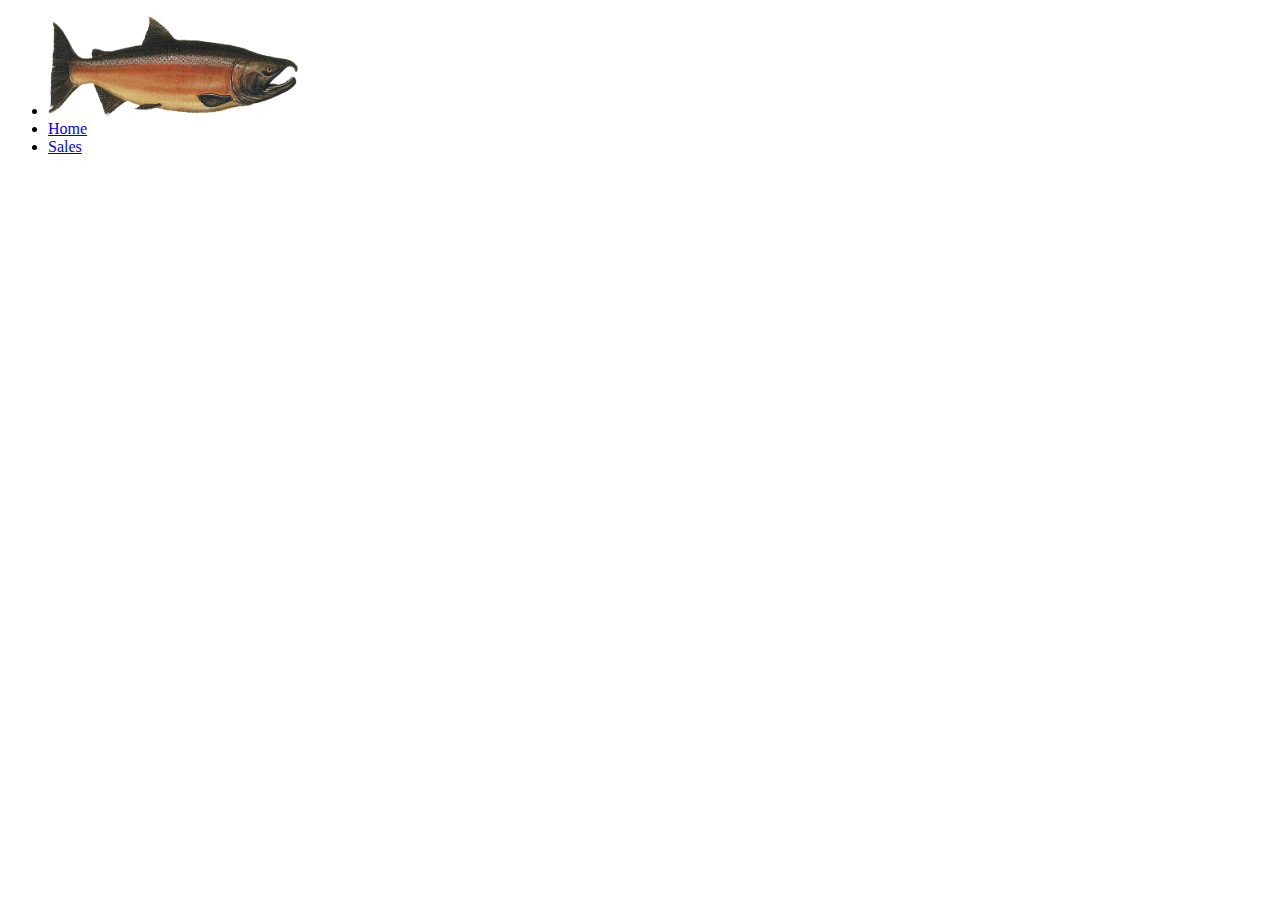
==== index.html @ a5501e28 "i added ul for each city and list for avgcookies and aadd the salmon picture" ====
<!DOCTYPE html>
<html lang="en">
<head>
    <meta charset="UTF-8">
    <meta http-equiv="X-UA-Compatible" content="IE=edge">
    <meta name="viewport" content="width=device-width, initial-scale=1.0">
    <title>Document</title>
    <!-- <link rel="stylesheet" href="./css/reset.css"> -->
    <link rel="stylesheet" href="./css/style.css">
</head>
<body>
    <header>
        <nav>
            <ul class="inline">
                <li><img src="./img/salmon.png" alt=""></li>
                <li><a href="index.html">Home</a></li>
                <li><a href="sales.html">Sales</a></li>
            </ul>
        </nav>
    </header>
    <main>

    </main>
    <footer>

    </footer>

<script src="./js/app.js"></script>
</body>
</html>
---- css/style.css ----
header nav ul li img{
    width: 250px;
    height: 100px;
}
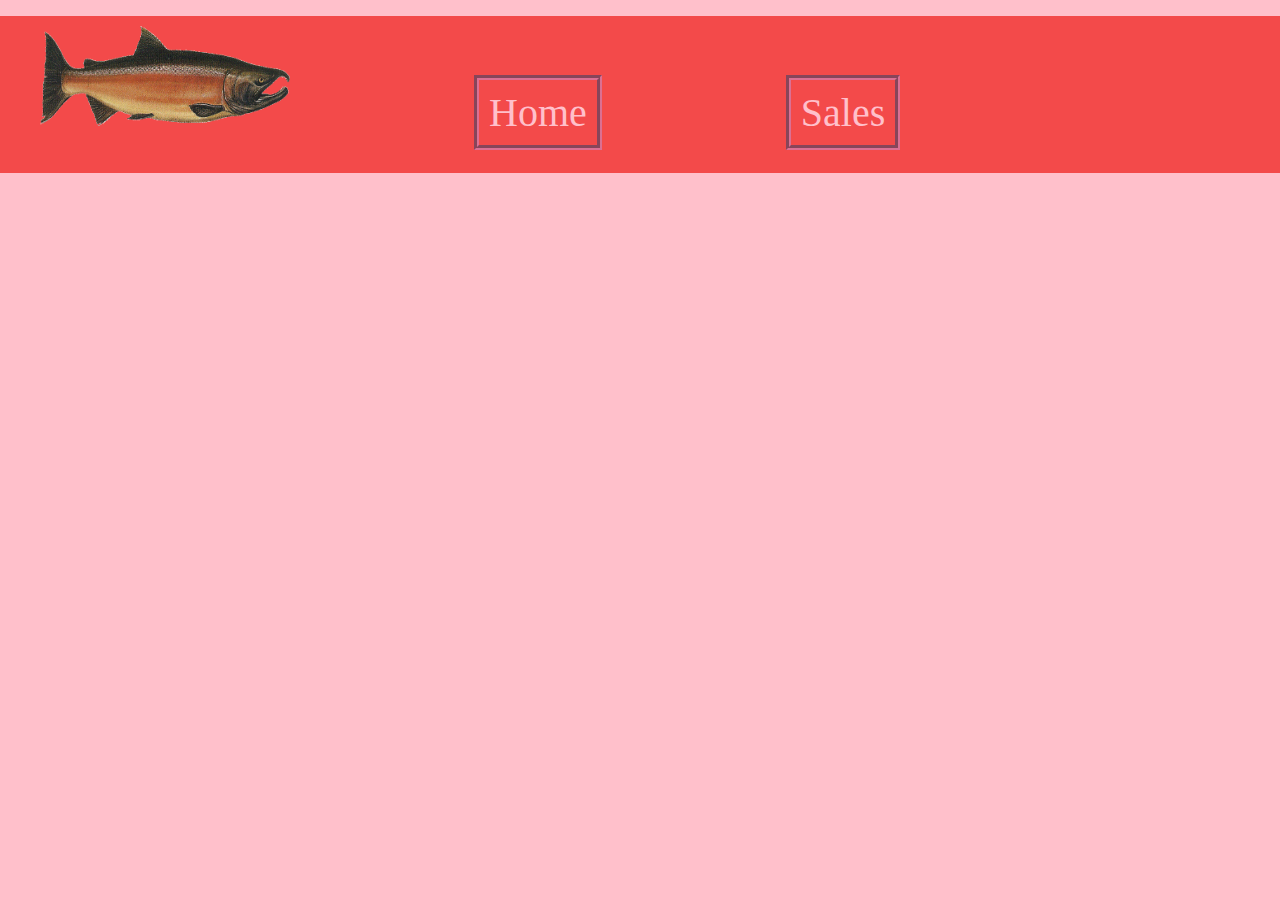
==== commit 62d3ee97: "i did the HTML5 validation" ====
--- a/index.html
+++ b/index.html
@@ -5,7 +5,7 @@
     <meta http-equiv="X-UA-Compatible" content="IE=edge">
     <meta name="viewport" content="width=device-width, initial-scale=1.0">
     <title>Document</title>
-    <!-- <link rel="stylesheet" href="./css/reset.css"> -->
+    <link rel="stylesheet" href="./css/reset.css">
     <link rel="stylesheet" href="./css/style.css">
 </head>
 <body>
--- a/css/style.css
+++ b/css/style.css
@@ -1,4 +1,74 @@
+*{
+    box-sizing: border-box;
+}
+body{
+    background-color: pink;
+}
 header nav ul li img{
     width: 250px;
     height: 100px;
+    margin-top: 10px;
+}
+
+
+nav ul li{
+    display: inline-block;
+    margin-right: 180px;
+    margin-bottom: 40px;
+}
+
+header,footer{
+    background-color: rgb(243, 74, 74);
+     margin: 0px;
+}
+main{
+    background-color: pink;
+    margin: 0px;
+    
+}
+
+th{
+    padding: 10px;
+    margin: 0px;
+    border: 1px solid rgb(243, 74, 74);
+    font-weight: bold;
+
+}
+td{
+padding: 10px;
+text-align: center;
+border: 1px solid rgb(243, 74, 74);
+
+}
+table{
+    border-collapse: collapse;
+    border: 1px solid rgb(243, 74, 74);
+    margin: 0px;
+    width: 100%;
+}
+
+a:link {
+    text-decoration: none;
+    color: pink;
+    font-size: 40px;
+    border:5px groove palevioletred;
+    padding: 10px;
+
+  }
+a:visited {
+    text-decoration: none;
+    color: pink;
+    font-size: 40px;
+    border: 5px groove palevioletred;
+    padding: 10px;
+
+  }
+  input:valid{
+    border: 1.5px double rgb(200, 24, 24)  ;
+
+}
+
+input:invalid{
+    border: 1.5px double rgb(200, 24, 24) ;
+
 }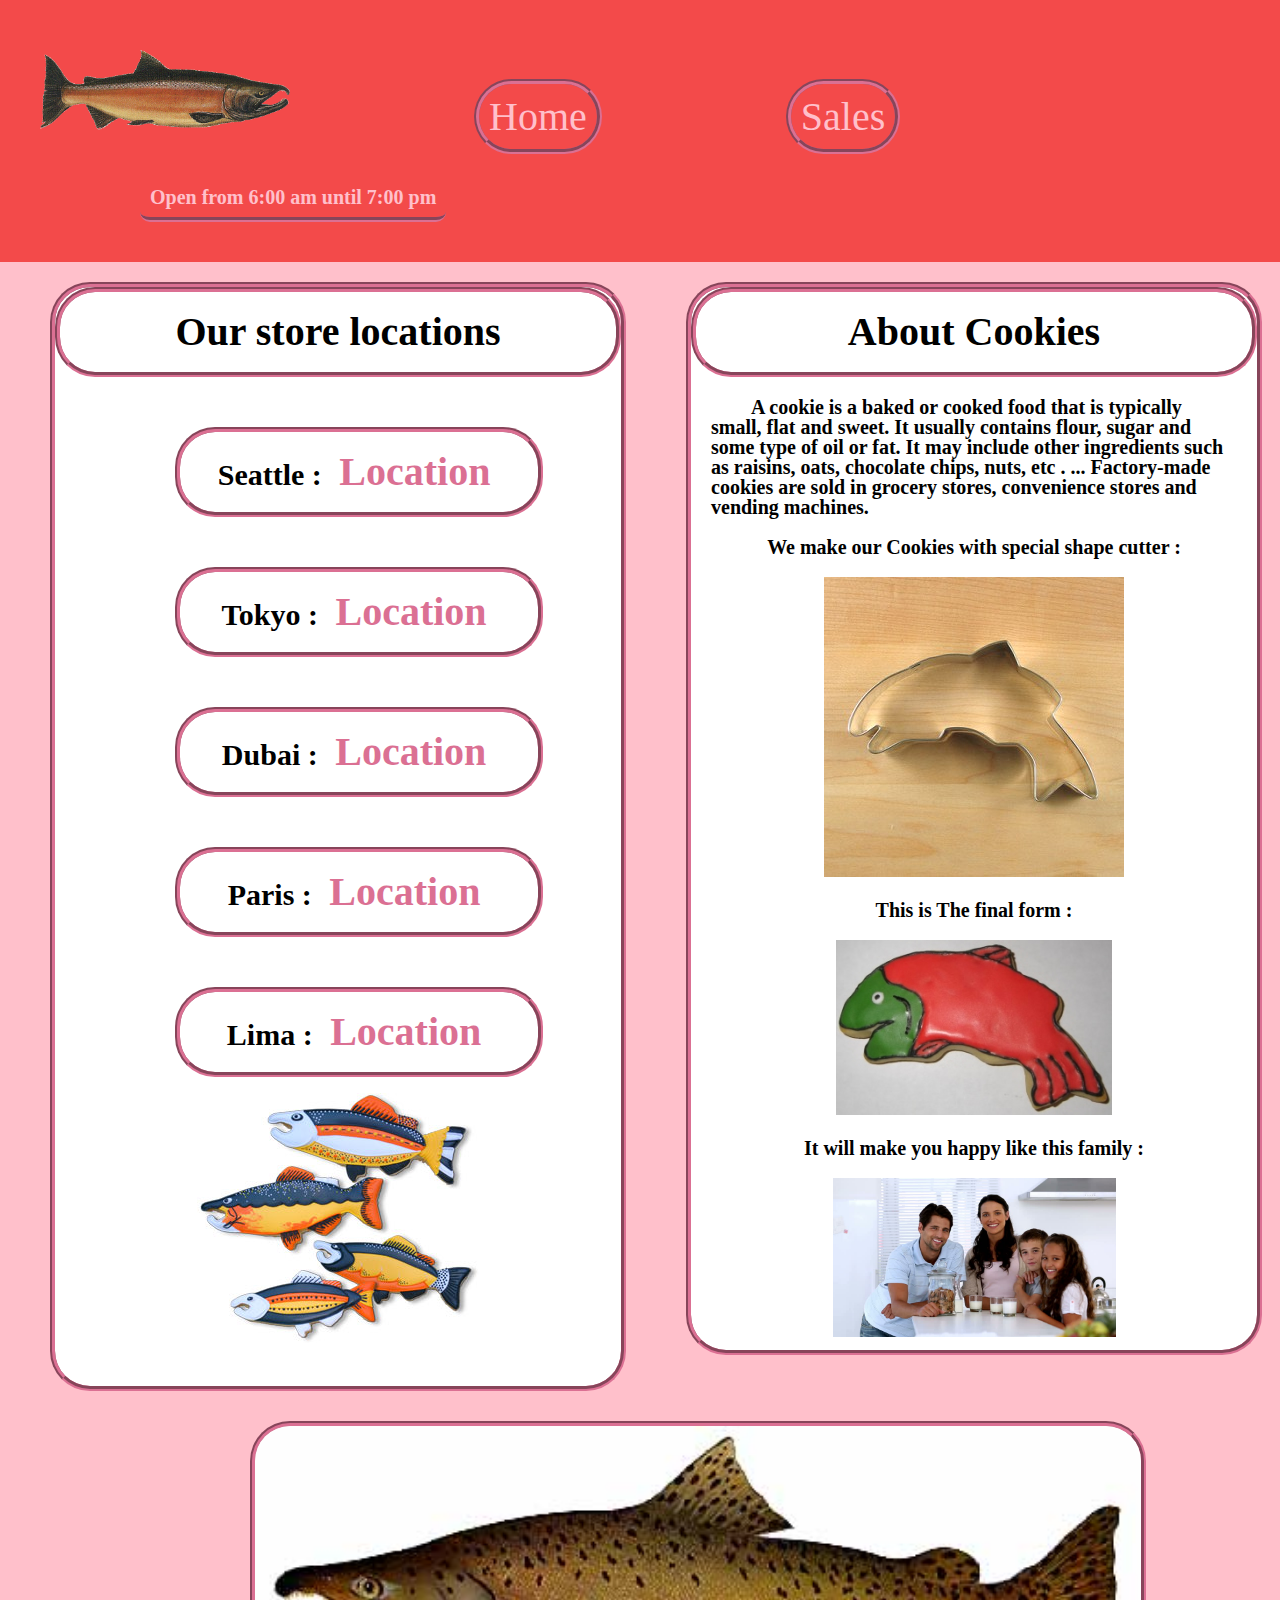
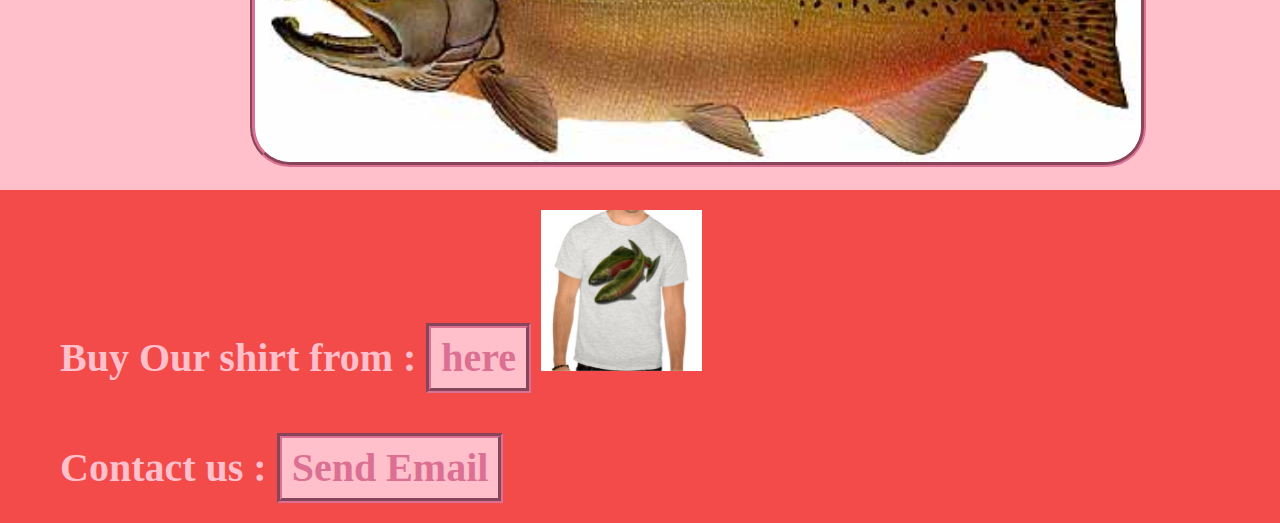
==== commit 2e982451: "Edit the the css style and and some of task to the index" ====
--- a/index.html
+++ b/index.html
@@ -15,13 +15,47 @@
                 <li><img src="./img/salmon.png" alt=""></li>
                 <li><a href="index.html">Home</a></li>
                 <li><a href="sales.html">Sales</a></li>
+                <li><h2>Open from 6:00 am until 7:00 pm</h2></li>
             </ul>
         </nav>
     </header>
     <main>
+        <section>
+            <nav>
+            <h2>Our store locations</h2>     
+              <ul>
+                <li>Seattle : <a href="https://goo.gl/maps/Lv194TUAeM4VKxMy8">Location</a></li>
+                <li>Tokyo : <a href="https://goo.gl/maps/BAsEsDSmMMEuieiFA">Location</a></li>
+                <li>Dubai : <a href="https://goo.gl/maps/boevmDX388fcdu2V6">Location</a></li>
+                <li>Paris : <a href="https://goo.gl/maps/WGs89cbA5yzyN4Uy7">Location</a></li>
+                <li>Lima : <a href="https://goo.gl/maps/xZusmK3kHdWxc5oM9">Location</a></li>
+
+              </ul>
+             <img id="img1" src="./img/fish.jpg" alt="">
+            </nav>      
+            <nav>
+              <h2>About Cookies </h2>
+              <p>&emsp;&emsp;A cookie is a baked or cooked food that is typically small, flat and sweet. It usually contains flour, sugar and some type of oil or fat. It may include other ingredients such as raisins, oats, chocolate chips, nuts, etc
+                  . ... Factory-made cookies are sold in grocery stores, convenience stores and vending machines.</p>
+                  <h3>We make our Cookies with special shape cutter :</h3>
+                <img src="./img/cutter.jpeg" alt="">  
+                <h3>This is The final form :</h3>
+                <img src="./img/frosted-cookie.jpg" alt=""> 
+                <h3>It will make you happy like this family :</h3>
+                <img id="img2" src="./img/family.jpg" alt=""> 
+
+            </nav>
+          </section>
+          <img id="img3" src="./img/chinook.jpg" alt="">
 
     </main>
     <footer>
+        <section>
+            <ul class="inline">
+                <li><h2>Buy Our shirt from : <a href="https://www.amazon.com/s?k=salmon+shirt&ref=nb_sb_noss_2">here</a> <img id="img4" src="./img/shirt.jpg" alt=""></h2></li>
+                <li><h2>Contact us : <a href = "mailto: abc@example.com">Send Email</a></h2></li>
+            </ul>
+        </section>
 
     </footer>
 
--- a/css/style.css
+++ b/css/style.css
@@ -4,14 +4,28 @@
 body{
     background-color: pink;
 }
+header h2{
+    margin-left: 100px;
+    color: pink;
+   font-size: 20px;
+   font-weight: bold;
+   border-bottom: 5px groove palevioletred;
+   padding: 10px;
+   border-radius: 10px;
+}
+body header nav ul{
+    margin: 0px;
+    margin-bottom: 10px;
+}
 header nav ul li img{
+    padding-top: 40px;
     width: 250px;
-    height: 100px;
+    height: 120px;
     margin-top: 10px;
 }
 
 
-nav ul li{
+header nav ul li{
     display: inline-block;
     margin-right: 180px;
     margin-bottom: 40px;
@@ -22,9 +36,7 @@
      margin: 0px;
 }
 main{
-    background-color: pink;
-    margin: 0px;
-    
+    margin: 0px;  
 }
 
 th{
@@ -47,20 +59,22 @@
     width: 100%;
 }
 
-a:link {
-    text-decoration: none;
-    color: pink;
-    font-size: 40px;
-    border:5px groove palevioletred;
-    padding: 10px;
-
-  }
-a:visited {
+header a:link {
+    text-decoration: none;
+    color: pink;
+    font-size: 40px;
+    border:5px groove palevioletred;
+    padding: 10px;
+    border-radius: 40px;
+
+  }
+header a:visited {
     text-decoration: none;
     color: pink;
     font-size: 40px;
     border: 5px groove palevioletred;
     padding: 10px;
+    border-radius: 40px;
 
   }
   input:valid{
@@ -71,4 +85,137 @@
 input:invalid{
     border: 1.5px double rgb(200, 24, 24) ;
 
-}+}
+
+
+main section nav h2{
+    font-weight: bold;
+    font-size: 40px;
+    padding-top: 20px;
+    padding-bottom: 20px;
+    border:5px groove palevioletred;
+    border-radius: 40px;
+    font-family: cursive;
+}
+
+main section nav ul li{
+    font-weight: bold;
+    font-size: 30px;
+    width: 70%;
+    border:5px groove palevioletred;
+    border-radius: 40px;
+    margin-left: 80px;
+    margin-top: 50px;
+    padding: 20px;
+}
+
+main section nav{
+    display: inline-block;
+     width: 45%;
+     border:5px groove palevioletred;
+     border-radius: 40px;
+     float: left;
+     margin: 10px;
+     margin-left: 50px;
+     background-color: white;
+
+}
+
+main section article{
+    width: 45%;
+    float: right;
+
+}
+main section{
+    text-align: center;
+}
+
+main a:link {
+    text-decoration: none;
+    color: palevioletred;
+    font-size: 40px;
+    padding: 10px;
+
+  }
+main a:visited {
+    text-decoration: none;
+    color: palevioletred;
+    font-size: 40px;
+    padding: 10px;
+
+  }
+
+main p{
+    text-align: left;
+    margin: 20px;
+    font-size: 20px;
+    font-weight: bold;
+}
+
+main h3{
+    margin: 20px;
+    font-size: 20px;
+    font-weight: bold;
+
+}
+#img1{
+    margin-bottom: 40px;
+}
+
+#img2{
+    width: 50%;
+    margin-bottom: 10px;
+}
+
+#img3{
+    border:5px groove palevioletred;
+    border-radius: 40px;
+    align-self: center;
+    width: 70%;
+    margin:20px;
+    margin-left:250px;
+}
+
+footer section ul li{
+    display: inline-block;
+margin: 0;
+}
+
+#img4{
+    width: 20%;
+    display: inline-block;
+
+
+}
+footer section ul{
+    margin: 0px;
+}
+
+footer section ul li h2{
+    display: inline-block;
+    color: pink;
+margin: 20px;
+font-size: 40px;
+font-weight: bold;
+}
+
+footer section ul li a:link {
+    text-decoration: none;
+    display: inline-block;
+    color: palevioletred;
+    border: 5px groove palevioletred;
+    background-color: pink;
+    font-size: 40px;
+    padding: 10px;
+
+  }
+footer section ul li a:visited {
+    text-decoration: none;
+    display: inline-block;
+    color: palevioletred;
+    border: 5px groove palevioletred;
+    background-color: pink;
+    font-size: 40px;
+    padding: 10px;
+
+  }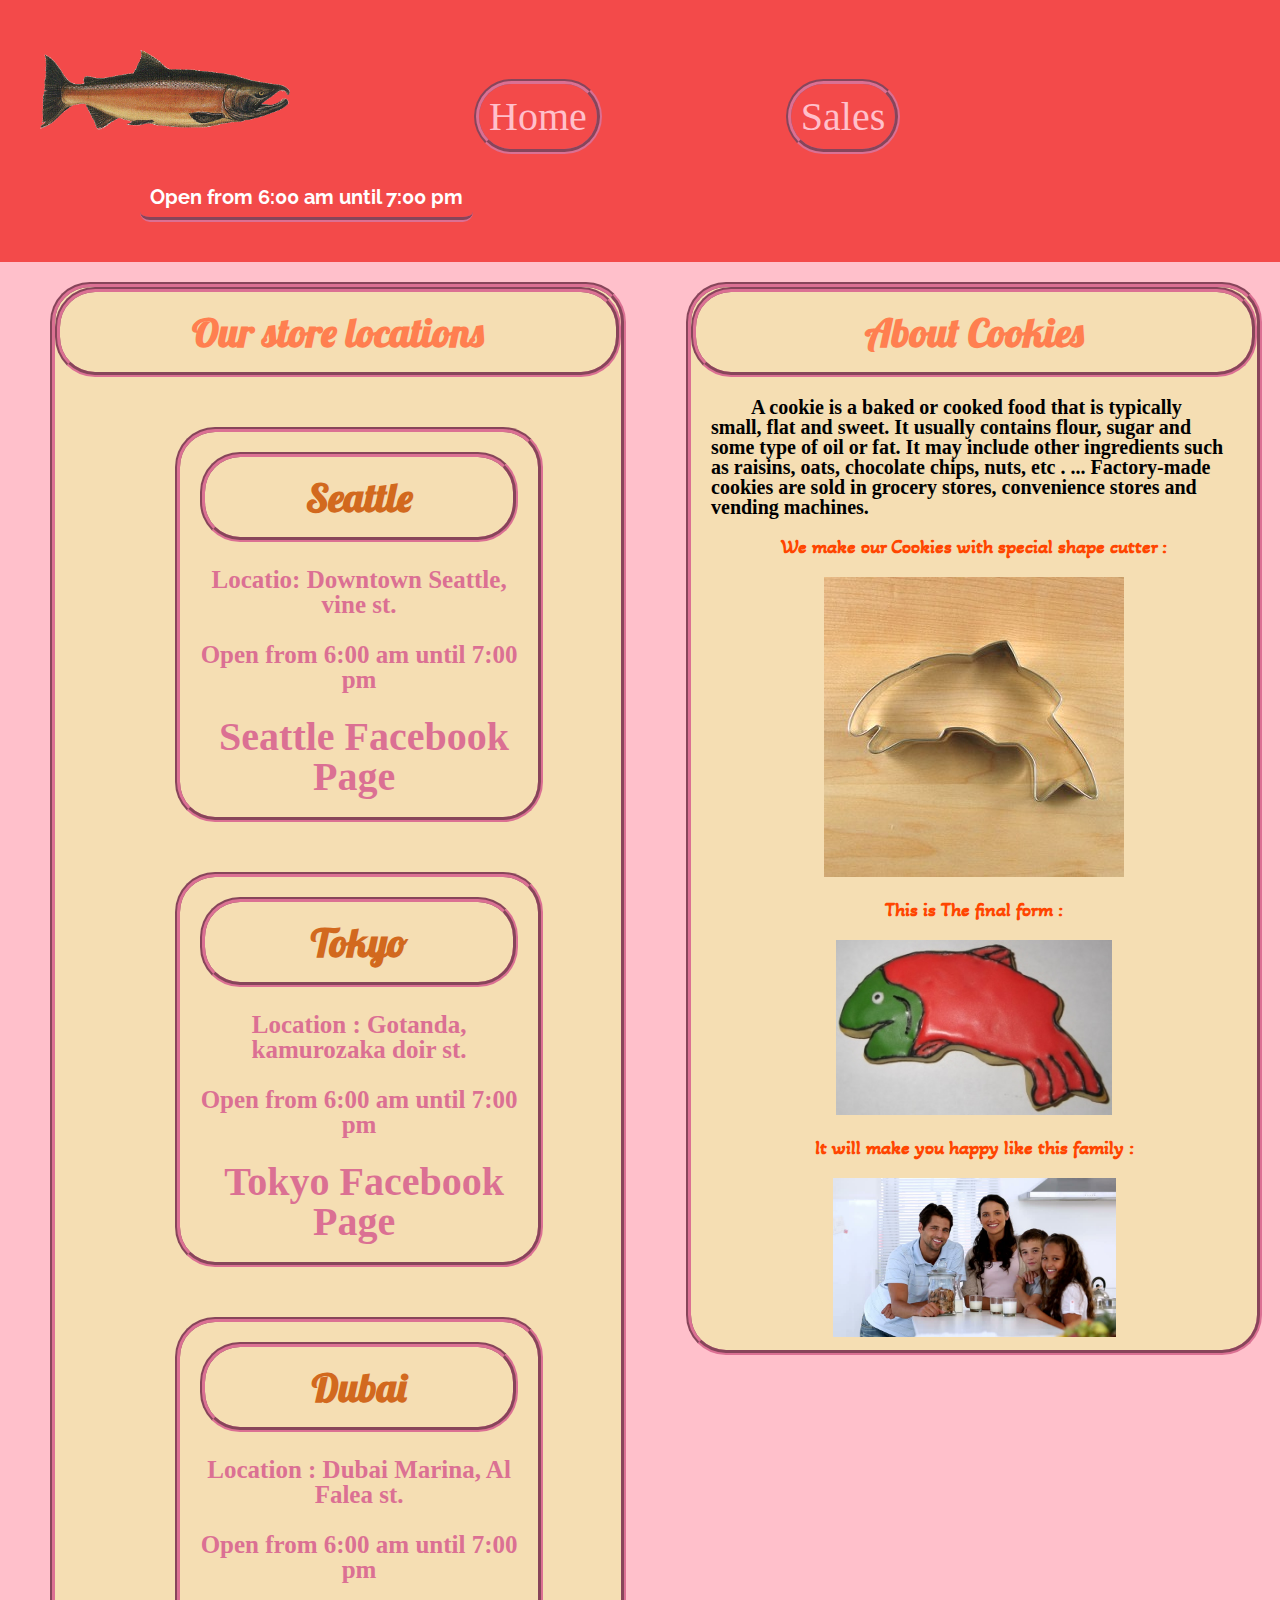
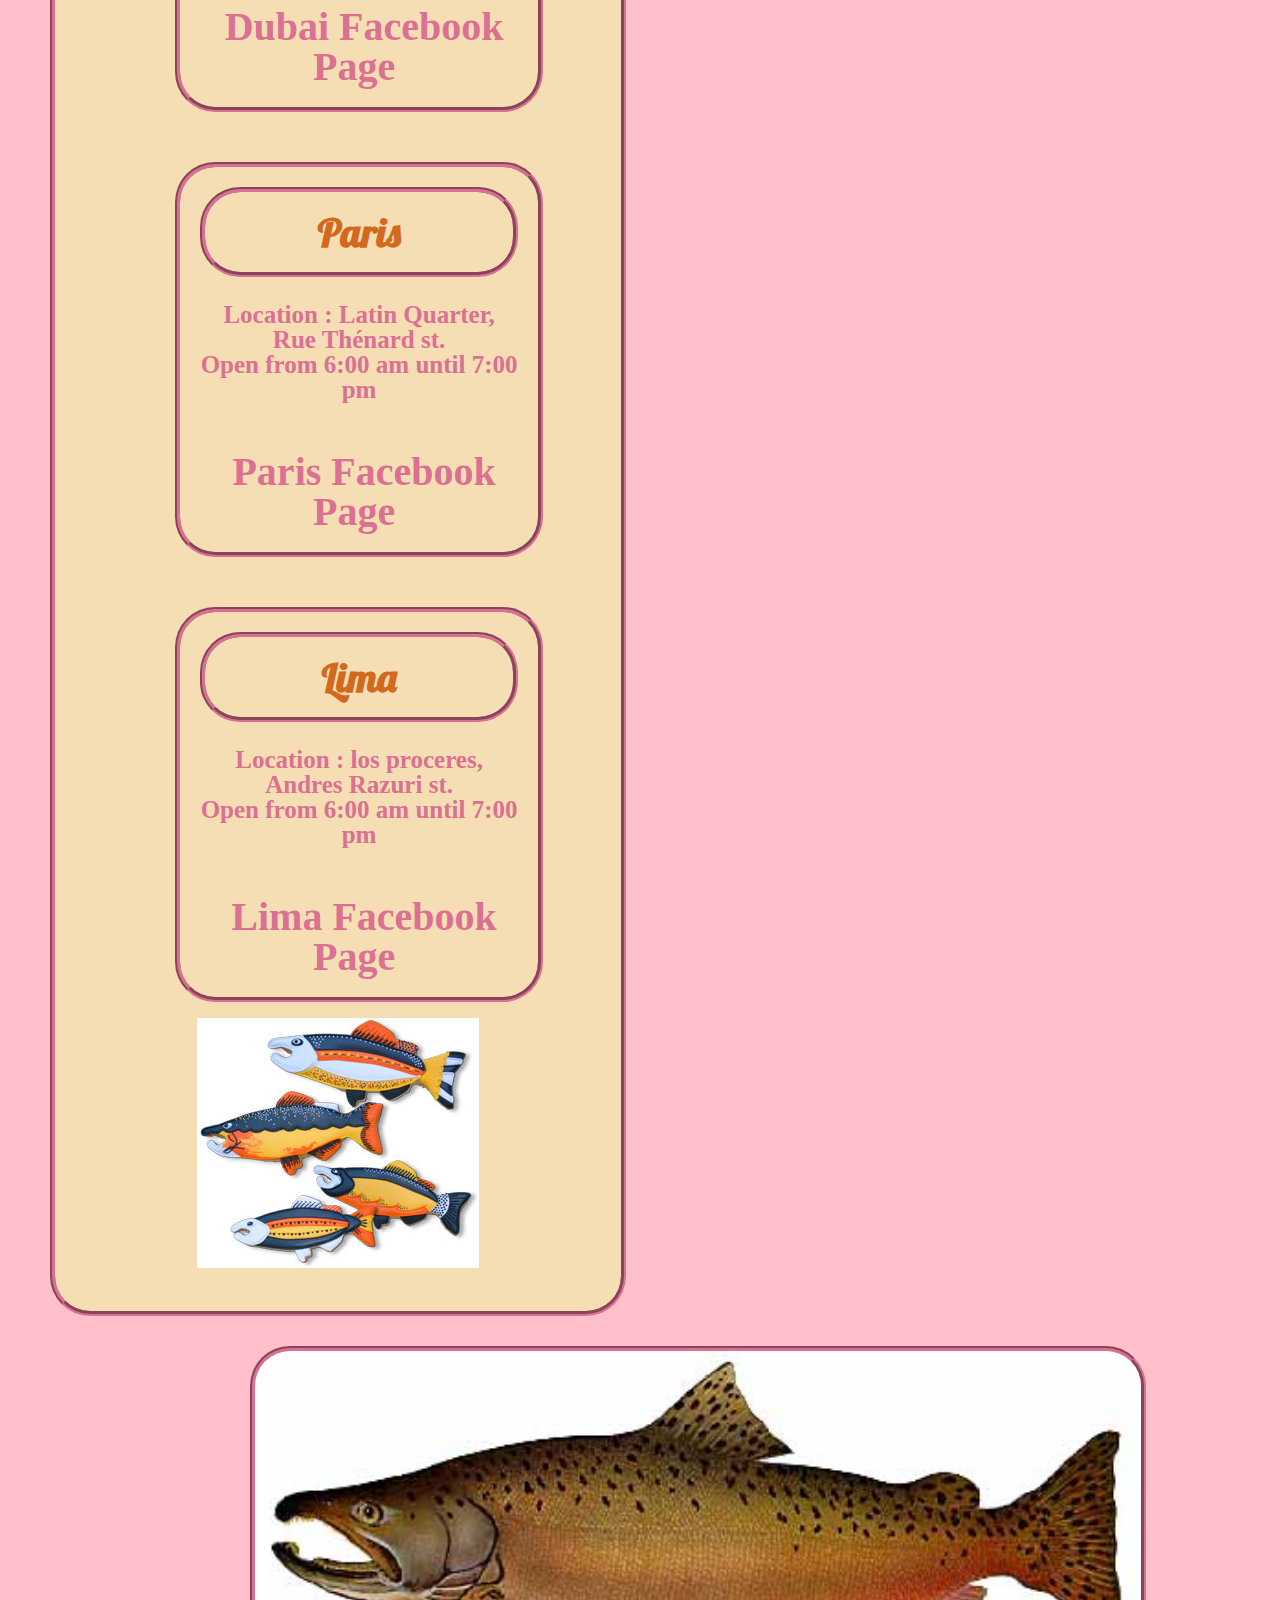
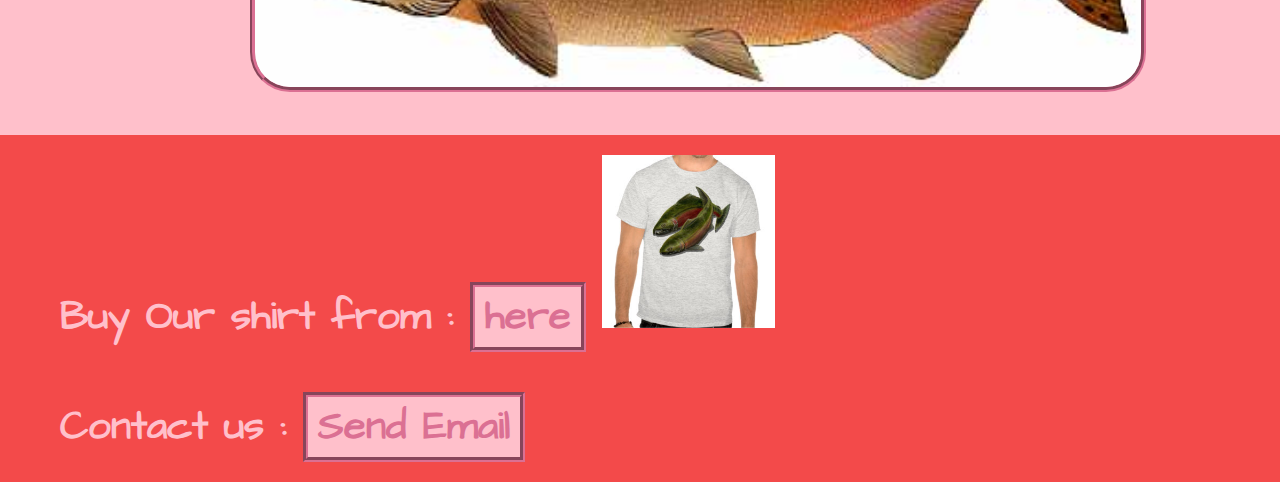
==== commit ee78251b: "edit some changes" ====
--- a/index.html
+++ b/index.html
@@ -24,11 +24,11 @@
             <nav>
             <h2>Our store locations</h2>     
               <ul>
-                <li>Seattle : <a href="https://goo.gl/maps/Lv194TUAeM4VKxMy8">Location</a></li>
-                <li>Tokyo : <a href="https://goo.gl/maps/BAsEsDSmMMEuieiFA">Location</a></li>
-                <li>Dubai : <a href="https://goo.gl/maps/boevmDX388fcdu2V6">Location</a></li>
-                <li>Paris : <a href="https://goo.gl/maps/WGs89cbA5yzyN4Uy7">Location</a></li>
-                <li>Lima : <a href="https://goo.gl/maps/xZusmK3kHdWxc5oM9">Location</a></li>
+                <li><h2>Seattle</h2><br>Locatio: Downtown Seattle, vine st.<br><br>Open from 6:00 am until 7:00 pm<br><br><a href="https://www.facebook.com/SalmonCoockiesSeattle/">Seattle Facebook Page</a></li>
+                <li><h2>Tokyo</h2><br>Location : Gotanda, kamurozaka doir st.<br><br>Open from 6:00 am until 7:00 pm<br><br><a href="https://www.facebook.com/SalmonCoockiesTokyo/">Tokyo Facebook Page</a></li>
+                <li><h2>Dubai</h2><br>Location : Dubai Marina, Al Falea st.<br><br>Open from 6:00 am until 7:00 pm<br><br><a href="https://www.facebook.com/SalmonCoockiesDubai/">Dubai Facebook Page</a></li>
+                <li><h2>Paris</h2><br>Location : Latin Quarter, Rue Thénard st.<br>Open from 6:00 am until 7:00 pm<br><br><br><a href="https://www.facebook.com/SalmonCoockiesParis/">Paris Facebook Page</a></li>
+                <li><h2>Lima</h2><br>Location : los proceres, Andres Razuri st.<br>Open from 6:00 am until 7:00 pm<br><br><br><a href="https://www.facebook.com/SalmonCoockiesLima/">Lima Facebook Page</a></li>
 
               </ul>
              <img id="img1" src="./img/fish.jpg" alt="">
--- a/css/style.css
+++ b/css/style.css
@@ -1,3 +1,11 @@
+
+@import url('https://fonts.googleapis.com/css2?family=Raleway&display=swap');
+@import url('https://fonts.googleapis.com/css2?family=Lobster&family=Raleway&display=swap');
+@import url('https://fonts.googleapis.com/css2?family=Architects+Daughter&display=swap');
+@import url('https://fonts.googleapis.com/css2?family=Akaya+Kanadaka&display=swap');
+@import url('https://fonts.googleapis.com/css2?family=Alfa+Slab+One&display=swap');
+
+
 *{
     box-sizing: border-box;
 }
@@ -5,8 +13,10 @@
     background-color: pink;
 }
 header h2{
+
+    font-family: 'Raleway', sans-serif;
     margin-left: 100px;
-    color: pink;
+    color: rgb(255, 255, 255);
    font-size: 20px;
    font-weight: bold;
    border-bottom: 5px groove palevioletred;
@@ -45,19 +55,24 @@
     border: 1px solid rgb(243, 74, 74);
     font-weight: bold;
 
+
 }
 td{
 padding: 10px;
 text-align: center;
 border: 1px solid rgb(243, 74, 74);
 
+
 }
 table{
     border-collapse: collapse;
     border: 1px solid rgb(243, 74, 74);
     margin: 0px;
     width: 100%;
-}
+    font-family: Helvetica;
+    background-color: coral;
+}
+
 
 header a:link {
     text-decoration: none;
@@ -95,18 +110,28 @@
     padding-bottom: 20px;
     border:5px groove palevioletred;
     border-radius: 40px;
-    font-family: cursive;
+    font-family: 'Lobster', cursive;
+    color: coral;
+
+
+}
+main section nav ul li h2{
+    color: chocolate;
 }
 
 main section nav ul li{
-    font-weight: bold;
-    font-size: 30px;
+
+    font-weight: bold;
+    font-size: 25px;
+    color: palevioletred;
     width: 70%;
     border:5px groove palevioletred;
     border-radius: 40px;
     margin-left: 80px;
     margin-top: 50px;
     padding: 20px;
+
+
 }
 
 main section nav{
@@ -117,7 +142,7 @@
      float: left;
      margin: 10px;
      margin-left: 50px;
-     background-color: white;
+     background-color: wheat;
 
 }
 
@@ -150,12 +175,15 @@
     margin: 20px;
     font-size: 20px;
     font-weight: bold;
+    font-family: Georgia;
 }
 
 main h3{
     margin: 20px;
     font-size: 20px;
     font-weight: bold;
+    font-family: 'Akaya Kanadaka', cursive;
+    color: orangered;
 
 }
 #img1{
@@ -197,6 +225,7 @@
 margin: 20px;
 font-size: 40px;
 font-weight: bold;
+font-family: 'Architects Daughter', cursive;
 }
 
 footer section ul li a:link {
@@ -218,4 +247,40 @@
     font-size: 40px;
     padding: 10px;
 
-  }+  }
+  footer{
+      margin-top:20px ;
+  }
+
+  fieldset{
+    display: inline-block;
+    width: 20%;
+    margin: 20px;
+    border: 2px solid orangered;
+    border-radius: 20px;
+    font-size: 15px;
+    font-family: 'Alfa Slab One', cursive;
+    color: orangered;
+    background-color: peachpuff;
+
+  }
+  fieldset label{
+    width: 100%;
+    margin: 20px;
+    text-align: left;
+
+  }
+  fieldset input{
+
+    width: 80%;
+    height: 50px;
+
+    margin: 20px;
+    text-align: center;
+
+  }
+  input:last-of-type{
+      font-size: 20px;
+      font-weight: bold;
+      color: red;
+  }
